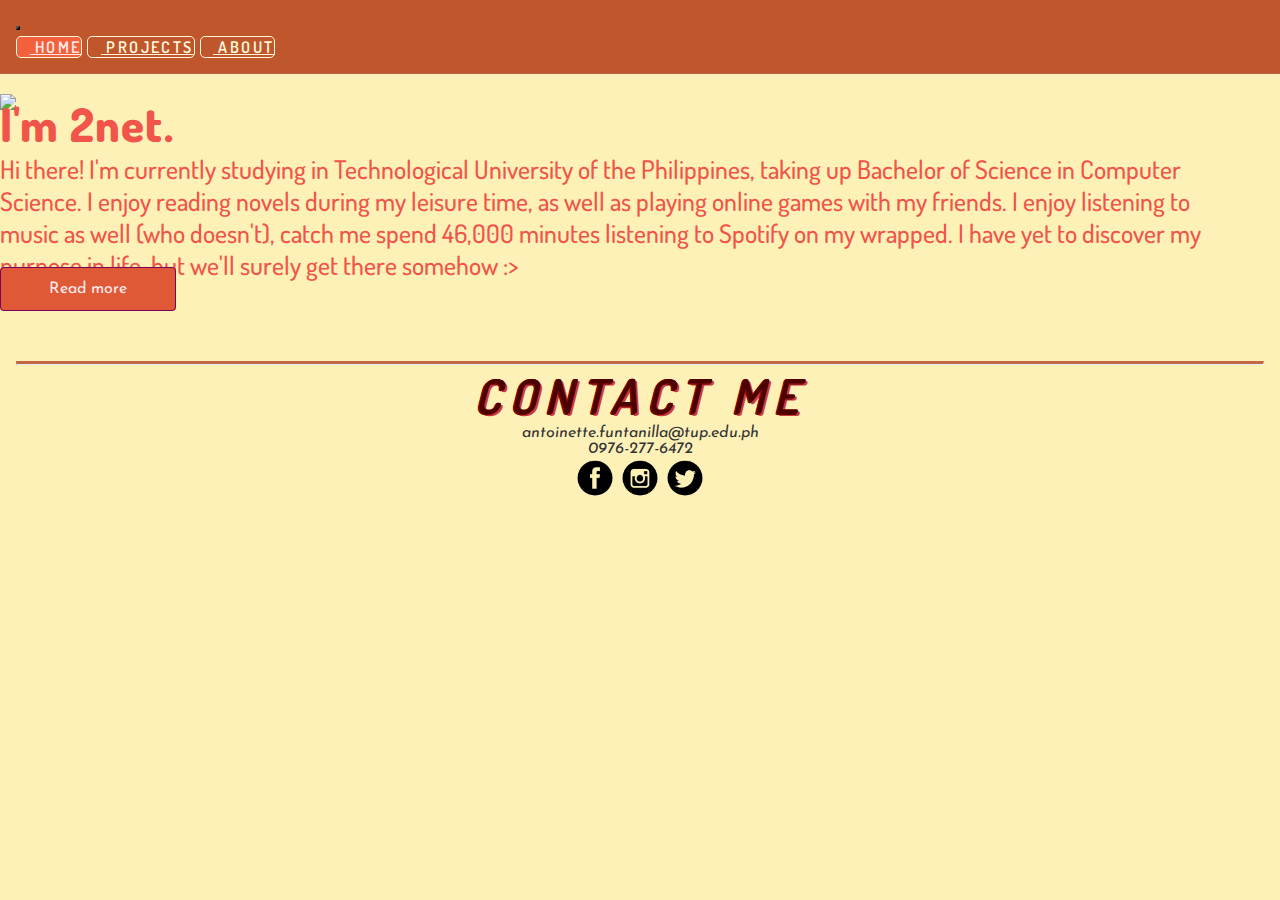
==== index.html @ d4d38b75 "Portfolio2023" ====
<!DOCTYPE html>
<html lang="en">
<head>
    <meta charset="UTF-8">
    <meta http-equiv="X-UA-Compatible" content="IE=edge">
    <meta name="viewport" content="width=device-width, initial-scale=1.0">
    <title>PortfolioAct05</title>
    <link rel="preconnect" href="https://fonts.googleapis.com">
    <link rel="preconnect" href="https://fonts.gstatic.com" crossorigin>
    <link href="https://fonts.googleapis.com/css2?family=Dosis:wght@400;500;600;700;800&family=Josefin+Sans:wght@400;500;600;700&display=swap" rel="stylesheet">
    <!-- CSS only -->
    <link href="https://cdn.jsdelivr.net/npm/bootstrap@5.1.3/dist/css/bootstrap.min.css" rel="stylesheet" integrity="sha384-1BmE4kWBq78iYhFldvKuhfTAU6auU8tT94WrHftjDbrCEXSU1oBoqyl2QvZ6jIW3" crossorigin="anonymous">
    <link rel="stylesheet" href="styles.css">
</head>
<body>
    <header> 
        <div class="navbar navbar-expand-md navbar-light">
            <div class="container-fluid">
    
                <button type="button" class="navbar-toggler"
                data-bs-toggle="collapse" 
                data-bs-target="#navbarCollapse">
    
                <span class="navbar-toggler-icon">  </span>
                </button>
                
                <div class="collapse navbar-collapse" id="navbarCollapse">
                    <div class="navbar-nav"> 

                        <span> <a href="index.html" class="nav-item nav-link active ">&nbsp;HOME</a></span> 
                         
                        <a href="projects.html" class="nav-item nav-link active"> &nbsp;PROJECTS</a>
                        <a href="about.html" class="nav-item nav-link active"> &nbsp;ABOUT</a>
                    </div>
                </div>
                </div>
            </div>
        </div>
    </header>
    <!--pic and some text-->
    <div class="container">
        <div class="row">
            <div class="col-lg-6">
                <div class="pfp">
                    <img src="images/1.png">
                </div>
            </div>
    
            <div class="col-lg-6 col align-self-start">
                <div class="name">
                    <!-- <div class="name-hi text-center">
                        <p> Hey there! </p> 
                    </div> -->
                    <div class="name-text text-start"> <br>
                        <p><span> I'm 2net. </span> <br> </p>
                    </div>
                    <div class="desc-text text-start">
                        <p>Hi there! I'm currently studying in Technological University of the Philippines, taking up Bachelor of Science in Computer Science.
                            I enjoy reading novels during my leisure time, as well as playing online games with my friends. I enjoy listening to music as well (who doesn't), catch me spend 46,000 minutes listening to Spotify on my wrapped.
                            I have yet to discover my purpose in life, but we'll surely get there somehow :></p>
                        
                        </p>
                    </div>
                </div><div class="container1"> 
                    <a href="about.html" class="btn">Read more<br></a> <br>
                <br>
                </div>
            </div>
            
        </div>
    </div>
    <header_title>
        <div class="titlebar">
        <div class="contactus">
            <div class="cutext"> <hr>
                <div class="titles">
                <p>CONTACT ME</p>
            </div>
            <div class="contactsarea">    
                    <footer id="main-footer">
                        <p>antoinette.funtanilla@tup.edu.ph <br>0976-277-6472 </p>
                        <div class="socmed-logos">
                        <a href="https://facebook.com/siriuseverus" target="_blank">
                        <img src="images/fb.png"  height="40px"></a>
                        <a href="https://instagram.com/amfuntanilla" target="_blank">
                        <img src="images/ig.png"  height="40px"></a>
                        <a href="https://twitter.com/benimaru00_" target="_blank">
                        <img src="images/twt.png"  height="40px"></a>                        
                    </footer>
            </div>
            </div>
        </div>
    </header_title>
<!-- JavaScript Bundle with Popper -->
<script type="text/javascript" src="slider.js"></script>
<script src="https://cdn.jsdelivr.net/npm/bootstrap@5.1.3/dist/js/bootstrap.bundle.min.js" integrity="sha384-ka7Sk0Gln4gmtz2MlQnikT1wXgYsOg+OMhuP+IlRH9sENBO0LRn5q+8nbTov4+1p" crossorigin="anonymous"></script>
</body>
</html>
---- styles.css ----
*{
    padding: 0;
    margin: 0;
}

body{
    background-color: #fdf1b8;
    color: #333;
    font-family: 'Josefin Sans', sans-serif;
}
.navbar-expand-md{
    padding: 1em;
}

/*navbar box*/
.navbar{
    background-color: #c0562b;
    border-bottom: 1.5px solid;
    border-color: #c26743;
    padding-left: 1em;
}

.navbar a{
    font-family: 'Dosis', sans-serif !important;
    font-weight: 600;
    letter-spacing: 2.4px;
    color: cornsilk !important;
    padding-left: 1%;
    border: 1px solid cornsilk !important;
    border-radius: 5px;

}

.navbar a:hover{
    border: 1px solid rgb(121, 0, 26);
    border-radius: 5px;
    color: #5f2e00 !important;
    background-color: rgb(255, 224, 216);
}
.navbar span a:hover{
    border: 1px solid rgb(121, 0, 26);
    border-radius: 5px;
    font-weight: 600;
    letter-spacing: 2.4px;
    text-decoration: none;
    background-color: rgb(243, 96, 60);

}

.navbar span a {
    border: 1px solid rgb(121, 0, 26);
    border-radius: 5px;
    background-color: rgb(243, 96, 60);
    color: rgb(255, 233, 233) !important;
    padding-left: 1%;
}

/*line on navbar and titles*/
hr{
    width: auto;
    color: #c26743;
    border-top: 3px solid;
}

/*container of pic and texts on home*/
.container{
    margin-top: 20px;
    align-items: center;
    align-content: center;
}
.container .card2{
    background-color: rgb(255, 252, 250);
	border: 1px solid rgb(143, 19, 19);
	border-radius: 9px;
}

/*container of pic on home*/
.container .pfp{
    width: 100%; 
    min-width: 510px;
}

.container .pfp img{
    width: 100%;
}

/*container for HOME text: hi, name, and description*/
.container .name{
    font-family: 'Dosis', sans-serif;
    color: rgb(241, 84, 72);
}

/*text: Hi*/
.container .name .name-hi{
    font-weight: 800;
    font-size: 2.2rem;
}

/*text: name*/
.container .name .name-text{
    font-weight: 950;
    font-size: 1.5rem;
    letter-spacing: 1.4px;
    margin-top: -4%;
}
.container .name .name-text span{
    font-weight: 950;
    font-size: 2.9rem;
    letter-spacing: 1.2px;
    margin-top: -4%;
}

/*text: description*/
.container .name .desc-text{
    font-size: 1.6rem;
    font-weight: 500;
    font-family: 'Dosis', sans-serif;
    padding-right: 60px;
}

/*universal style for area: titles*/
.titlebar{
    text-align: center;
    padding-top: 1rem;
    align-items: center !important;  
    align-content: center !important;  
}

.container1 .btn{
    margin-top: 0;
    background-color: rgb(224, 89, 55);
    color: rgb(255, 233, 233);
    padding: 0.8rem 3rem 0.8rem 3rem;
    border-radius: 4px;
    text-decoration: none;
    border: 1.5px solid rgb(121, 0, 95);

}
.container1 .btn:hover{
    border: 1.5px solid rgb(121, 0, 95);
    color: rgb(226, 62, 21);
    background-color: #ffdbbd;
}
.btn{
    background-color: rgb(224, 89, 55);
    color: rgb(255, 233, 233);
    padding: 0.8rem 3rem 0.8rem 3rem;
    border-radius: 4px;
    text-decoration: none;
    border: 1.5px solid rgb(121, 0, 95);

}
.btn:hover{
    border: 1.5px solid rgb(121, 0, 95);
    color: rgb(226, 62, 21);
    background-color: #ffdbbd;
}

.card .btn{
    background-color: rgb(224, 89, 55);
    color: rgb(255, 233, 233);
    border-radius: 4px;
    text-decoration: none;
    border: 1.5px solid rgb(121, 0, 95);
    margin: 0;
    padding: 0.5rem 1rem 0.5rem 0.8rem;
}
.card .btn:hover{
    border: 1.5px solid rgb(121, 0, 95);
    color: rgb(226, 62, 21);
    background-color: #ffdbbd;
    
}

/*universal style for text: titles*/
.titles{  
    color:#4d0202;
    font-size: 3em;
    font-family: 'Dosis', sans-serif;    
    font-weight: 600;
    letter-spacing: 8.5px;
    text-transform: uppercase;
    text-shadow:
    0 0 0 rgba(185, 41, 41, 0.904),
    0 0 0 rgb(240, 0, 0),
    -1px 1px 0 rgb(95, 3, 3),
    2px 2px 0 rgb(206, 58, 58);
}

/*SKILLS TAB STARTS HERE*/
/*SKILLS TAB: box spacing*/
.box2{
    display: flex;
    flex-direction: row;
    justify-content: space-around;
    margin: 1rem 3rem;
    
}



/*SKILLS TAB: box area for skills*/
.boxskill{
    padding: 1em;
    justify-content: center;
	background-color: rgb(255, 252, 250);
	border: 1px solid rgb(143, 19, 19);
	border-radius: 9px;
    width: 100%;
    height: auto;
    margin-bottom: 1rem;

}

/*SKILLS TAB: text: prog languages*/
.skilltext2{
    margin: 1em;
	color: #333;
	font-size: 1.2rem;
	font-family: 'Josefin Sans', sans-serif;
    display: inline-flex;
    font-weight: 100;
}
.skilltext{
	color: #333;
	font-size: 1.3rem;
	font-family: 'Josefin Sans', sans-serif;
    font-weight: bold;
}

.skillsimg{
    height: 200px;
    width: auto;
}


/*PROJECTS TAB STARTS HERE*/

.projects-text{
    margin-top: 40px;
    color: #4d0202;
    font-size: 1.2rem;
}
/*PROJECTS: alignments inside the box*/
.card{    
    padding: 0.8rem 0.5rem 0.2rem 0.5rem ;
	background-color:#ffb991;
	border: 1.5px solid rgb(143, 19, 19);
	border-radius: 10px;
    margin: 0.5rem;
}
.card .card-title{    
    text-align: left;
}


.card img{
    height: 220px;
    width: auto;
    border-radius: 6px;
}

.projectarea:hover {
    border: 1.5px solid rgb(19, 19, 19);
    
}

.card-img-top {
    display: block;
    margin-left: auto;
    margin-right: auto;
    max-width: 750px;
}
.center{
    text-align: center;
}

/* Slideshow container */
.slideshow-container {
  position: relative;
  margin: auto;
  background-color: rgba(255, 91, 91, 0.295);
}

/* Next & previous buttons */
.prev, .next {
  cursor: pointer;
  position: absolute;
  top: 50%;
  width: auto;
  margin-top: -22px;
  padding: 20px 16px 20px 16px ;
  border: 1px solid rgb(121, 0, 26);
  color: rgb(236, 215, 215);
  font-weight: bold;
  font-size: 18px;
  transition: 0.6s ease;
  background-color: rgb(226, 62, 21);
  border-radius: 0 3px 3px 0;
  user-select: none;
  text-decoration: none;
}

/* Position the "next button" to the right */
.next {
  right: 0;
  border-radius: 3px 0 0 3px;
}

/* On hover, add a black background color with a little bit see-through */
.prev:hover, .next:hover {
  color: #4d0202;
  background-color: rgb(236, 215, 215);
  border: 1px solid rgb(121, 0, 26);
}

.slideshow-container .dot {
    cursor: pointer;
    height: 15px;
    width: 15px;
    margin: 0 2px;
    background-color: #bbb;
    border-radius: 50%;
    display: inline-block;
    transition: background-color 0.6s ease;
  }
  
  .slideshow-container .active, .dot:hover {
    background-color: #717171;
  }
/* Fading animation */
.fade {
  animation-name: fade;
  animation-duration: 1s;
}

@keyframes fade {
  from {opacity: .4}
  to {opacity: 1}
}


/*END OF PROJECTS PAGE*/ 

/*ABOUT PAGE STARTS HERE*/
/*container of pic and texts*/

.flex-container {
    display: flex;
    flex-flow: column wrap;
    align-content: flex-end;
}
/*container of pic*/
.container .pfp2{
    width: 100%; 
    min-width: 150px;
}

.container .pfp2 img{
    width: 100%;
    max-width: 150px;
}
.card .card-title-about{
    text-align: center;
    
}
.navbar-toggler{
    margin-bottom: 7px;
    background-color: rgb(255, 211, 208);
    
    
}

/*container for text: hi, name, and description*/
.container .name2{
    font-family: 'Dosis', sans-serif;
    color: rgb(241, 84, 72);
}

/*text: welcome*/
.container .name2 .name-hi{
    font-weight: 800;
    font-size: 2.5em;
}

/*text: name*/
.container .name2 .name-text{
    font-weight: 700;
    font-size: 2em;
}

/*text: description*/
.container .name2 .desc-text{
    font-size: 1rem;
    font-weight: 500;
    font-family: 'Dosis', sans-serif;
}

/*CONTACT US: text*/
.cutext{
        font-size: 1rem;
        font-style: oblique;
        padding: 1rem; 
        margin: 0;
}

/*CONTACT US alignment*/
.contactus{
    margin: 0;
    text-align: center;
}
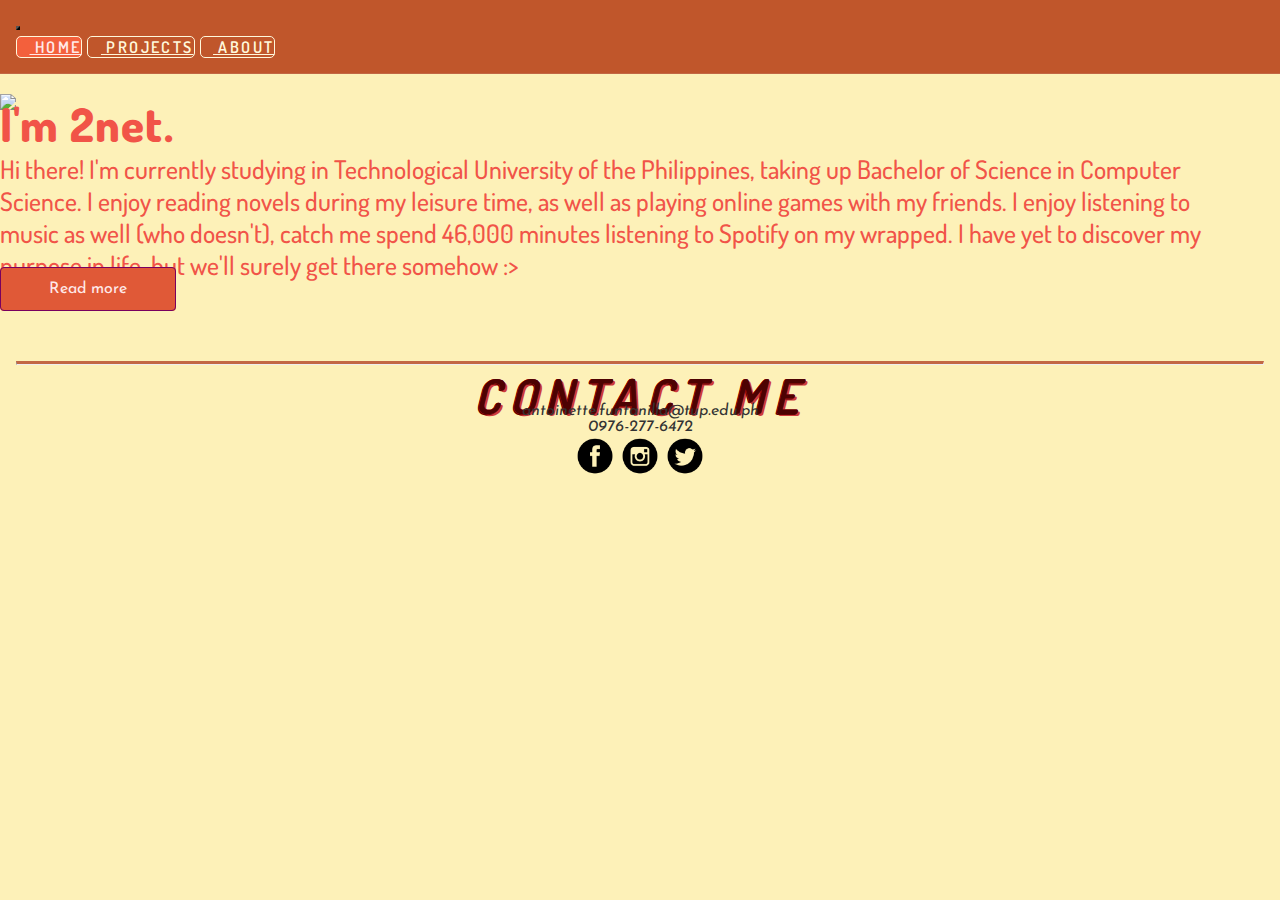
==== commit 124098cf: "edit" ====
--- a/index.html
+++ b/index.html
@@ -4,7 +4,7 @@
     <meta charset="UTF-8">
     <meta http-equiv="X-UA-Compatible" content="IE=edge">
     <meta name="viewport" content="width=device-width, initial-scale=1.0">
-    <title>PortfolioAct05</title>
+    <title>amfunt</title>
     <link rel="preconnect" href="https://fonts.googleapis.com">
     <link rel="preconnect" href="https://fonts.gstatic.com" crossorigin>
     <link href="https://fonts.googleapis.com/css2?family=Dosis:wght@400;500;600;700;800&family=Josefin+Sans:wght@400;500;600;700&display=swap" rel="stylesheet">
@@ -84,7 +84,7 @@
                         <img src="images/fb.png"  height="40px"></a>
                         <a href="https://instagram.com/amfuntanilla" target="_blank">
                         <img src="images/ig.png"  height="40px"></a>
-                        <a href="https://twitter.com/benimaru00_" target="_blank">
+                        <a href="https://twitter.com/itadakimeowsu" target="_blank">
                         <img src="images/twt.png"  height="40px"></a>                        
                     </footer>
             </div>
--- a/styles.css
+++ b/styles.css
@@ -410,3 +410,6 @@
     text-align: center;
 }
 
+.contactsarea{
+    margin-top: -22px;
+}
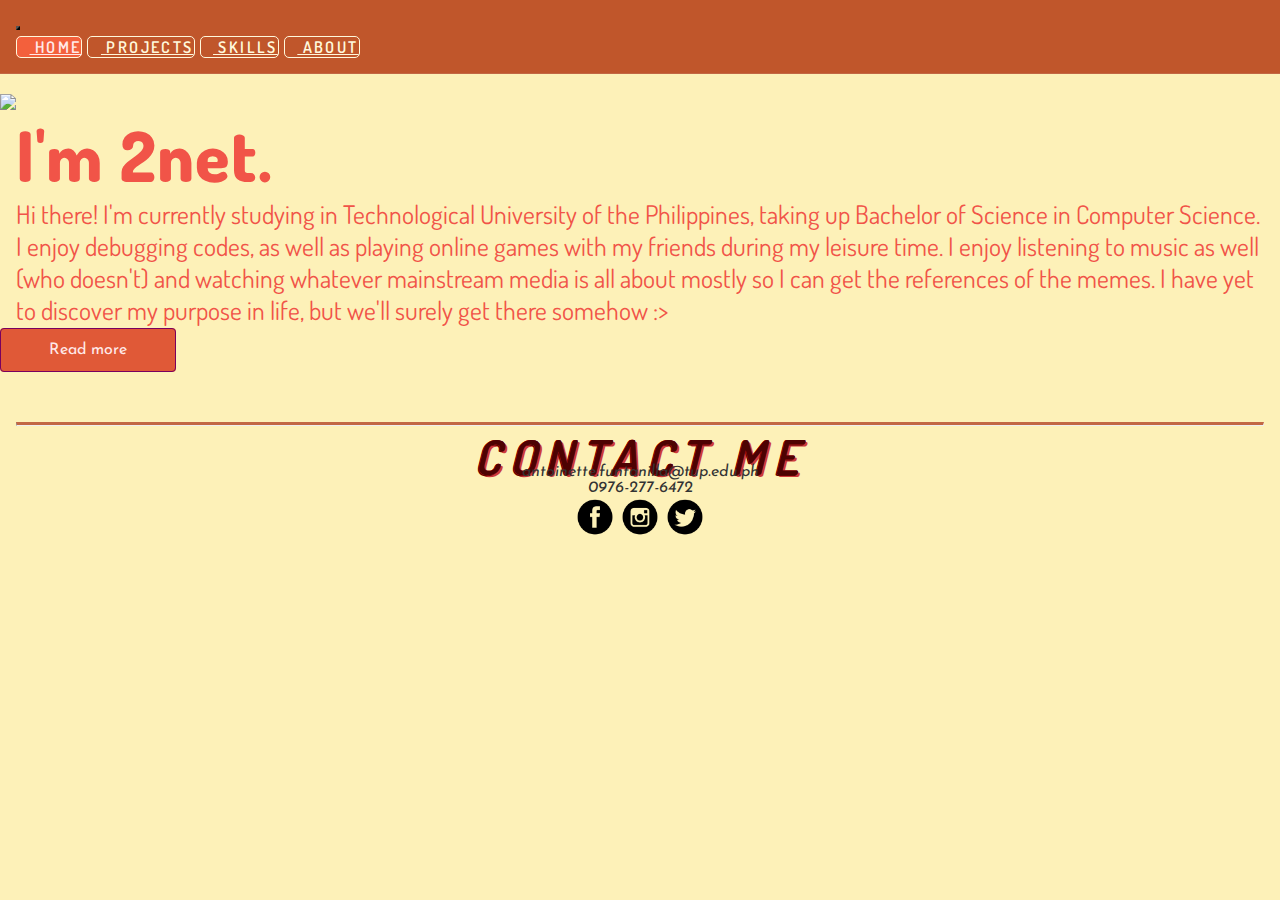
==== commit 06010fba: "edit" ====
--- a/index.html
+++ b/index.html
@@ -30,6 +30,7 @@
                         <span> <a href="index.html" class="nav-item nav-link active ">&nbsp;HOME</a></span> 
                          
                         <a href="projects.html" class="nav-item nav-link active"> &nbsp;PROJECTS</a>
+                        <a href="skills.html" class="nav-item nav-link active">&nbsp;SKILLS</a>
                         <a href="about.html" class="nav-item nav-link active"> &nbsp;ABOUT</a>
                     </div>
                 </div>
@@ -56,7 +57,8 @@
                     </div>
                     <div class="desc-text text-start">
                         <p>Hi there! I'm currently studying in Technological University of the Philippines, taking up Bachelor of Science in Computer Science.
-                            I enjoy reading novels during my leisure time, as well as playing online games with my friends. I enjoy listening to music as well (who doesn't), catch me spend 46,000 minutes listening to Spotify on my wrapped.
+                            I enjoy debugging codes, as well as playing online games with my friends during my leisure time. I enjoy listening to music as well (who doesn't) 
+                            and watching whatever mainstream media is all about mostly so I can get the references of the memes. 
                             I have yet to discover my purpose in life, but we'll surely get there somehow :></p>
                         
                         </p>
--- a/styles.css
+++ b/styles.css
@@ -77,7 +77,8 @@
 /*container of pic on home*/
 .container .pfp{
     width: 100%; 
-    min-width: 510px;
+    align-items: center;
+    
 }
 
 .container .pfp img{
@@ -88,6 +89,7 @@
 .container .name{
     font-family: 'Dosis', sans-serif;
     color: rgb(241, 84, 72);
+    padding: 1em;
 }
 
 /*text: Hi*/
@@ -100,12 +102,11 @@
 .container .name .name-text{
     font-weight: 950;
     font-size: 1.5rem;
-    letter-spacing: 1.4px;
     margin-top: -4%;
 }
 .container .name .name-text span{
     font-weight: 950;
-    font-size: 2.9rem;
+    font-size: 2.9em;
     letter-spacing: 1.2px;
     margin-top: -4%;
 }
@@ -113,9 +114,8 @@
 /*text: description*/
 .container .name .desc-text{
     font-size: 1.6rem;
-    font-weight: 500;
+   
     font-family: 'Dosis', sans-serif;
-    padding-right: 60px;
 }
 
 /*universal style for area: titles*/
@@ -175,7 +175,7 @@
 /*universal style for text: titles*/
 .titles{  
     color:#4d0202;
-    font-size: 3em;
+    font-size: 3rem;
     font-family: 'Dosis', sans-serif;    
     font-weight: 600;
     letter-spacing: 8.5px;
@@ -229,8 +229,9 @@
 }
 
 .skillsimg{
-    height: 200px;
-    width: auto;
+    height: auto;
+    width: 80%;
+    max-width: 450px;
 }
 
 
@@ -339,6 +340,10 @@
   to {opacity: 1}
 }
 
+.vid{
+    width: 100%;
+}
+
 
 /*END OF PROJECTS PAGE*/ 
 
